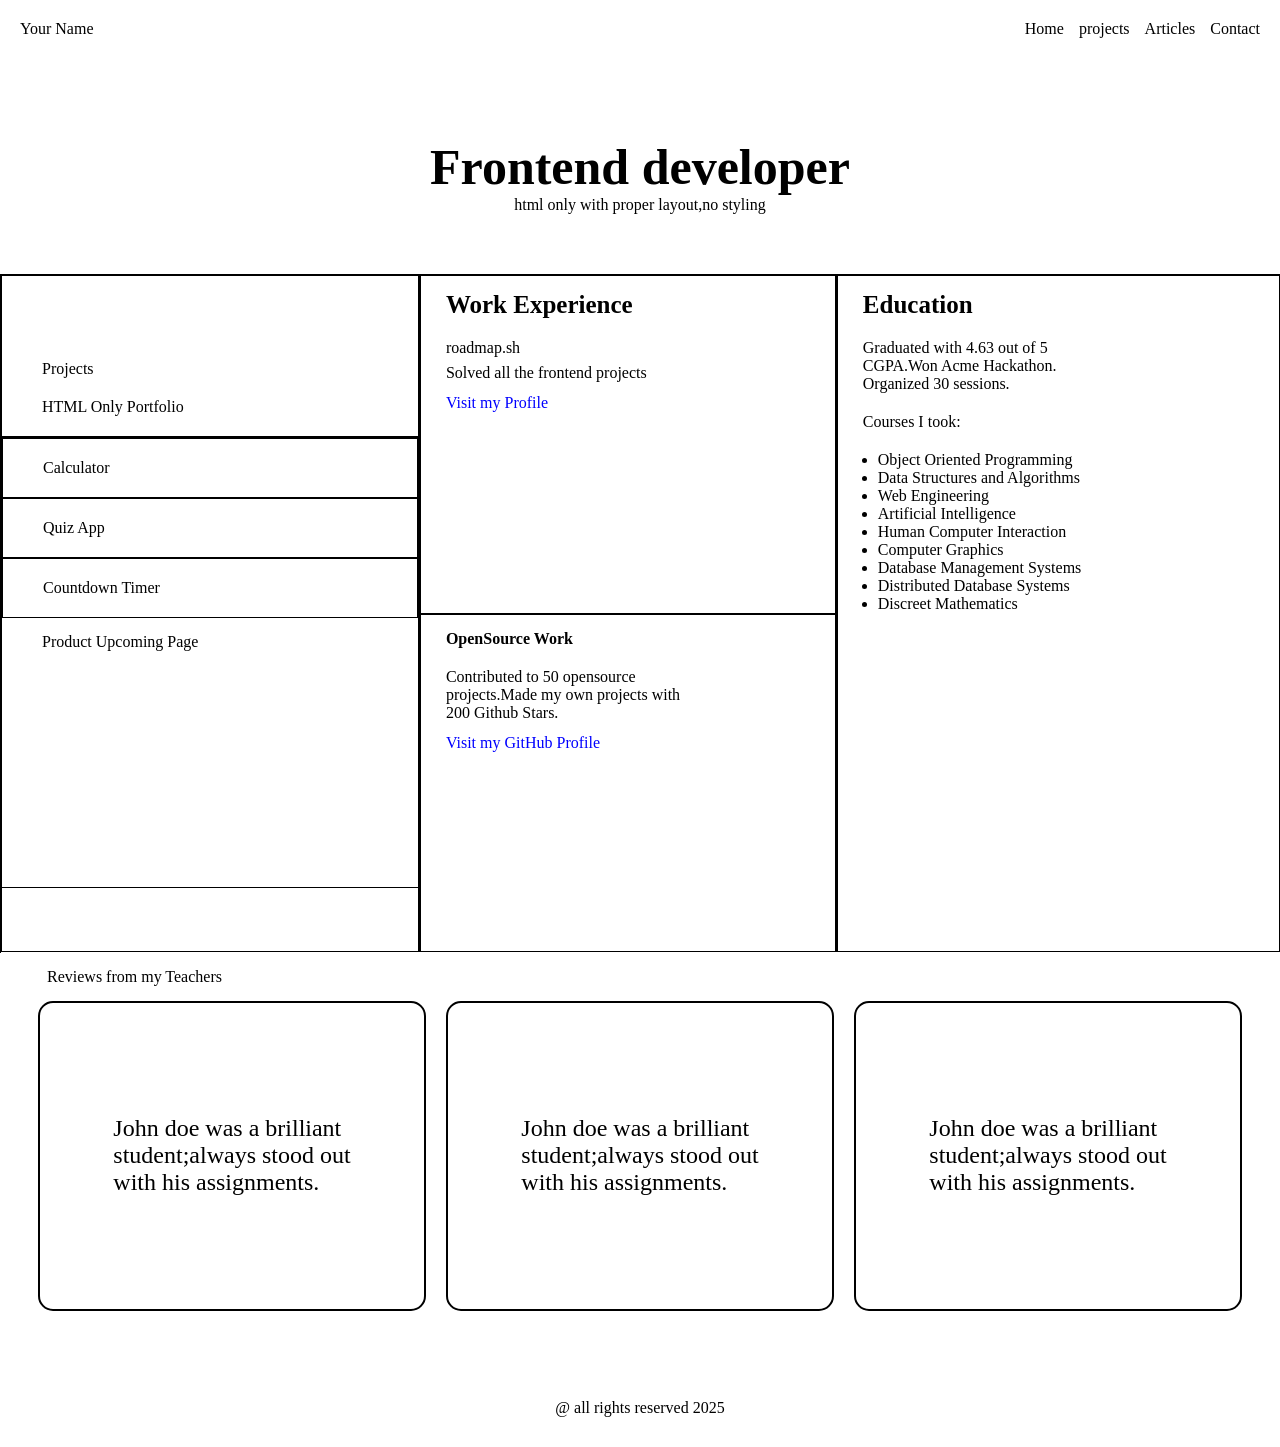
==== Basic Html Website/basic.html @ fee8c59f "update" ====
<!doctype html>
<html lang="en">
  <head>
    <meta charset="UTF-8" />
    <meta name="viewport" content="width=device-width, initial-scale=1.0" />
    <title>Document</title>
    <link rel="stylesheet" href="./basic.css" />
  </head>
  <body>
    <div class="header">
      <div>Your Name</div>
      <div style="display: flex; gap: 15px">
        <nav>Home</nav>
        <nav>projects</nav>
        <nav>Articles</nav>
        <nav>Contact</nav>
      </div>
    </div>
    <div
      style="
        display: flex;
        align-items: center;
        justify-content: center;
        flex-direction: column;
        margin-top: 80px;
      "
    >
      <section style="font-size: 50px; font-weight: bold">
        Frontend developer
      </section>
      <section style="padding-bottom: 60px">
        html only with proper layout,no styling
      </section>
    </div>
    <div class="euro">
      <div
        style="
          width: 34%;
          height: 75vh;
          border-right: 1px;
          border: 1px solid black;
          display: flex;
          flex-direction: column;
          justify-content: center;
        "
      >
        <section style="padding: 20px 20px 20px 40px">Projects</section>
        <section style="padding: 0px 20px 20px 40px">
          HTML Only Portfolio
        </section>
        <div
          style="border-bottom: 1px; border: 1px solid black; width: 100%"
          ;
        ></div>
        <div
          style="
            border-bottom: 1px;
            border: 1px solid black;
            width: 100%;
            display: flex;
            align-items: center;
            padding-top: 20px;
            padding-left: 40px;
            box-sizing: border-box;
            padding-bottom: 20px;
          "
        >
          Calculator
        </div>
        <div
          style="
            border-bottom: 1px;
            border: 1px solid black;
            width: 100%;
            padding-top: 20px;
            padding-bottom: 20px;
            padding-left: 40px;
            box-sizing: border-box;
          "
          ;
        >
          Quiz App
        </div>
        <div
          style="
            border-bottom: 1px;
            border: 1px solid black;
            width: 100%;
            padding-top: 20px;
            padding-bottom: 20px;
            padding-left: 40px;
            box-sizing: border-box;
          "
        >
          Countdown Timer
        </div>
        <div
          style="
            padding-left: 40px;
            padding-top: 15px;
            border: 1px;
            border-bottom: 1px solid black;
            width: 100%;
            height: 30vh;
            box-sizing: border-box;
          "
        >
          Product Upcoming Page
        </div>
      </div>
      <div
        style="
          width: 34%;
          height: 75vh;
          background-color: white;
          border-bottom: 1px;
          display: flex;
          flex-direction: column;
          justify-content: center;
          border: 1px solid black;
          /* background-color: blue; */
        "
      >
        <div
          style="
            width: 93.5%;
            height: 37.5vh;
            padding-left: 25px;
            border: 1px solid black;
            border-top: 1px;
          "
        >
          <section
            style="font-weight: bold; font-size: 25px; padding-top: 15px"
          >
            Work Experience
          </section>
          <section style="padding-top: 20px">roadmap.sh</section>
          <section style="padding-top: 7px">
            Solved all the frontend projects
          </section>
          <section style="color: blue; padding-top: 12px">
            Visit my Profile
          </section>
        </div>
        <div
          style="
            width: 93.5%;
            height: 37.5vh;
            padding-left: 25px;
            border: 1px solid black;
            border-bottom: 1px;
          "
        >
          <section style="padding-top: 15px; font-weight: bold">
            OpenSource Work
          </section>
          <section style="margin-top: 20px">
            Contributed to 50 opensource<br />
            projects.Made my own projects with<br />
            200 Github Stars.
          </section>
          <section style="color: blue; padding-top: 12px">
            Visit my GitHub Profile
          </section>
        </div>
      </div>
      <div
        style="
          width: 34%;
          height: 75vh;
          padding-left: 25px;
          border-right: 1px;
          border: 1px solid black;
        "
      >
        <section style="padding-top: 15px; font-weight: bold; font-size: 25px">
          Education
        </section>
        <section style="padding-top: 20px">
          Graduated with 4.63 out of 5<br />
          CGPA.Won Acme Hackathon.<br />Organized 30 sessions.
        </section>
        <section style="margin-top: 20px">Courses I took:</section>
        <section style="margin-top: 20px; padding-left: 15px">
          <ul>
            <li>Object Oriented Programming</li>
            <li>Data Structures and Algorithms</li>
            <li>Web Engineering</li>
            <li>Artificial Intelligence</li>
            <li>Human Computer Interaction</li>
            <li>Computer Graphics</li>
            <li>Database Management Systems</li>
            <li>Distributed Database Systems</li>
            <li>Discreet Mathematics</li>
          </ul>
        </section>
      </div>
    </div>
    <div style="padding: 15px; padding-left: 47px">
      Reviews from my Teachers
    </div>
    <div class="mini">
      <div
        style="
          width: 30%;
          height: 85%;
          display: flex;
          align-items: center;
          justify-content: center;
          border-radius: 15px;
          border: 2px solid black;
        "
      >
        <section style="font-size: 24px">
          John doe was a brilliant<br />
          student;always stood out<br />
          with his assignments.
        </section>
      </div>
      <div
        style="
          width: 30%;
          height: 85%;
          display: flex;
          align-items: center;
          justify-content: center;
          border-radius: 15px;
          border: 2px solid black;
        "
      >
        <section style="font-size: 24px">
          John doe was a brilliant<br />
          student;always stood out<br />
          with his assignments.
        </section>
      </div>
      <div
        style="
          width: 30%;
          height: 85%;
          border-radius: 15px;
          display: flex;
          align-items: center;
          justify-content: center;
          border: 2px solid black;
        "
      >
        <section style="font-size: 24px">
          John doe was a brilliant<br />
          student;always stood out<br />
          with his assignments.
        </section>
      </div>
    </div>
    <footer
      style="
        margin-top: 38px;
        display: flex;
        justify-content: center;
        padding-bottom: 30px;
      "
    >
      @ all rights reserved 2025
    </footer>
  </body>
</html>
---- Basic Html Website/basic.css ----
* {
  margin: 0;
  padding: 0;
}
.header {
  display: flex;
  padding: 20px;
  justify-content: space-between;
}
.middle {
  border-bottom: 1px;
  width: 99.9%;
  height: 60vh;
  border: 1px solid black;
  margin-top: 70px;
}
.euro {
  width: 99.9%;
  height: 75.3vh;
  display: flex;
  border: 1px solid black;
  border-bottom: 1px;
  justify-content: space-between;
}
.mini {
  width: 100%;
  height: 40vh;
  display: grid;
  display: flex;
  justify-content: center;
  grid-template-columns: 1fr 1fr 1fr;
  gap: 20px;
}
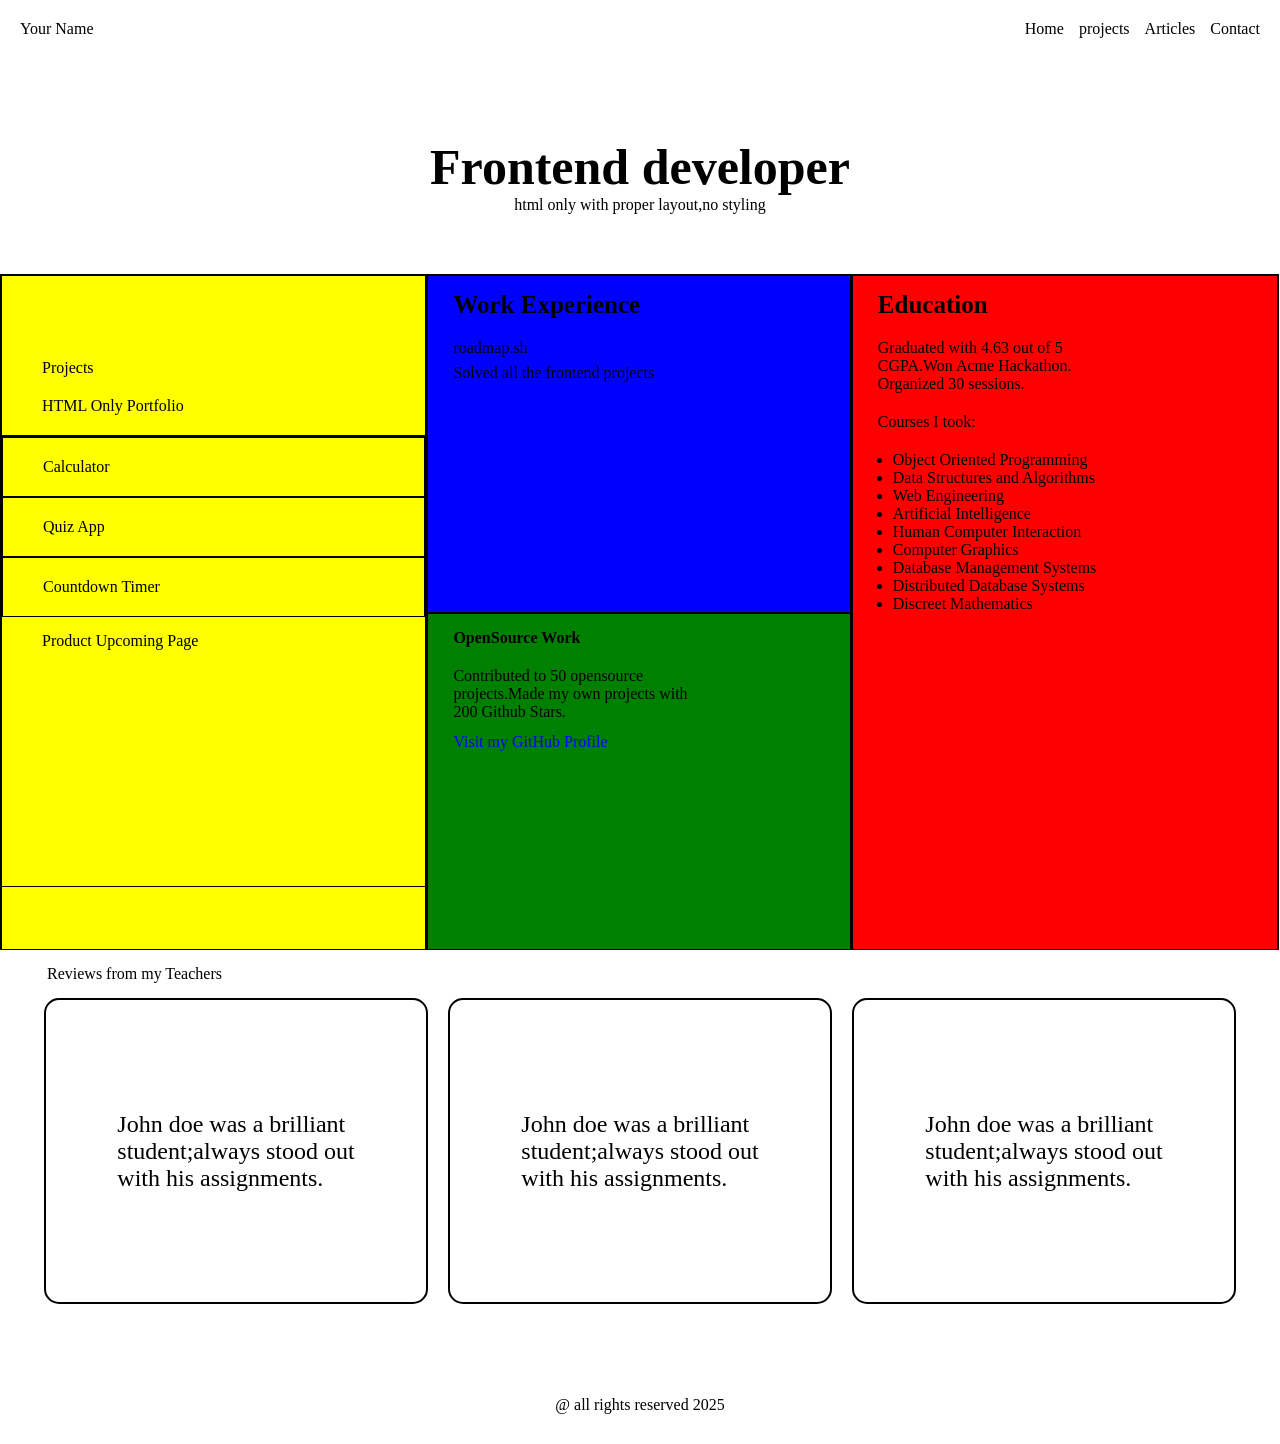
==== commit e2451d16: "a well responsive webpage" ====
--- a/Basic Html Website/basic.html
+++ b/Basic Html Website/basic.html
@@ -16,34 +16,14 @@
         <nav>Contact</nav>
       </div>
     </div>
-    <div
-      style="
-        display: flex;
-        align-items: center;
-        justify-content: center;
-        flex-direction: column;
-        margin-top: 80px;
-      "
-    >
-      <section style="font-size: 50px; font-weight: bold">
-        Frontend developer
-      </section>
+    <div class="second">
+      <section class="front">Frontend developer</section>
       <section style="padding-bottom: 60px">
         html only with proper layout,no styling
       </section>
     </div>
     <div class="euro">
-      <div
-        style="
-          width: 34%;
-          height: 75vh;
-          border-right: 1px;
-          border: 1px solid black;
-          display: flex;
-          flex-direction: column;
-          justify-content: center;
-        "
-      >
+      <div class="euro1">
         <section style="padding: 20px 20px 20px 40px">Projects</section>
         <section style="padding: 0px 20px 20px 40px">
           HTML Only Portfolio
@@ -57,12 +37,10 @@
             border-bottom: 1px;
             border: 1px solid black;
             width: 100%;
-            display: flex;
-            align-items: center;
             padding-top: 20px;
+            padding-bottom: 20px;
             padding-left: 40px;
             box-sizing: border-box;
-            padding-bottom: 20px;
           "
         >
           Calculator
@@ -108,22 +86,10 @@
           Product Upcoming Page
         </div>
       </div>
-      <div
-        style="
-          width: 34%;
-          height: 75vh;
-          background-color: white;
-          border-bottom: 1px;
-          display: flex;
-          flex-direction: column;
-          justify-content: center;
-          border: 1px solid black;
-          /* background-color: blue; */
-        "
-      >
+      <div class="second1">
         <div
           style="
-            width: 93.5%;
+            width: 100%;
             height: 37.5vh;
             padding-left: 25px;
             border: 1px solid black;
@@ -145,8 +111,9 @@
         </div>
         <div
           style="
-            width: 93.5%;
+            width: 100%;
             height: 37.5vh;
+            background-color: green;
             padding-left: 25px;
             border: 1px solid black;
             border-bottom: 1px;
@@ -165,15 +132,7 @@
           </section>
         </div>
       </div>
-      <div
-        style="
-          width: 34%;
-          height: 75vh;
-          padding-left: 25px;
-          border-right: 1px;
-          border: 1px solid black;
-        "
-      >
+      <div class="second2">
         <section style="padding-top: 15px; font-weight: bold; font-size: 25px">
           Education
         </section>
@@ -197,55 +156,23 @@
         </section>
       </div>
     </div>
-    <div style="padding: 15px; padding-left: 47px">
-      Reviews from my Teachers
-    </div>
+    <div class="second3">Reviews from my Teachers</div>
     <div class="mini">
-      <div
-        style="
-          width: 30%;
-          height: 85%;
-          display: flex;
-          align-items: center;
-          justify-content: center;
-          border-radius: 15px;
-          border: 2px solid black;
-        "
-      >
+      <div class="mini1">
         <section style="font-size: 24px">
           John doe was a brilliant<br />
           student;always stood out<br />
           with his assignments.
         </section>
       </div>
-      <div
-        style="
-          width: 30%;
-          height: 85%;
-          display: flex;
-          align-items: center;
-          justify-content: center;
-          border-radius: 15px;
-          border: 2px solid black;
-        "
-      >
+      <div class="mini2">
         <section style="font-size: 24px">
           John doe was a brilliant<br />
           student;always stood out<br />
           with his assignments.
         </section>
       </div>
-      <div
-        style="
-          width: 30%;
-          height: 85%;
-          border-radius: 15px;
-          display: flex;
-          align-items: center;
-          justify-content: center;
-          border: 2px solid black;
-        "
-      >
+      <div class="mini3">
         <section style="font-size: 24px">
           John doe was a brilliant<br />
           student;always stood out<br />
--- a/Basic Html Website/basic.css
+++ b/Basic Html Website/basic.css
@@ -6,6 +6,65 @@
   display: flex;
   padding: 20px;
   justify-content: space-between;
+}
+.second {
+  display: flex;
+  align-items: center;
+  justify-content: center;
+  flex-direction: column;
+  margin-top: 80px;
+}
+.second1 {
+  width: 34%;
+  height: 75vh;
+  background-color: blue;
+  border-bottom: 1px;
+  display: flex;
+  flex-direction: column;
+  justify-content: center;
+  border: 1px solid black;
+}
+.second2 {
+  width: 34%;
+  height: 75vh;
+  padding-left: 25px;
+  border-right: 1px;
+  border: 1px solid black;
+}
+.second3 {
+  padding: 15px;
+  padding-left: 47px;
+}
+.front {
+  font-size: 50px;
+  font-weight: bold;
+}
+.mini1 {
+  width: 30%;
+  height: 85%;
+  display: flex;
+  align-items: center;
+  justify-content: center;
+  border-radius: 15px;
+  border: 2px solid black;
+}
+.mini2 {
+  width: 30%;
+  height: 85%;
+  display: flex;
+  align-items: center;
+  justify-content: center;
+  border-radius: 15px;
+  border: 2px solid black;
+}
+.mini3 {
+  width: 30%;
+  height: 85%;
+  border-radius: 15px;
+  display: flex;
+  align-items: center;
+  justify-content: center;
+  border: 2px solid black;
 }
 .middle {
   border-bottom: 1px;
@@ -16,11 +75,22 @@
 }
 .euro {
   width: 99.9%;
-  height: 75.3vh;
+  height: auto;
   display: flex;
+  background-color: red;
   border: 1px solid black;
   border-bottom: 1px;
   justify-content: space-between;
+}
+.euro1 {
+  width: 34%;
+  height: 75vh;
+  background-color: yellow;
+  border-right: 1px;
+  border: 1px solid black;
+  display: flex;
+  flex-direction: column;
+  justify-content: center;
 }
 .mini {
   width: 100%;
@@ -31,3 +101,58 @@
   grid-template-columns: 1fr 1fr 1fr;
   gap: 20px;
 }
+
+* {
+  box-sizing: border-box;
+  margin: 0;
+}
+
+@media (max-width: 768px) {
+  .header {
+    display: flex;
+    flex-direction: column;
+    align-items: center;
+    justify-content: center;
+  }
+  .second {
+    display: flex;
+    flex-direction: column;
+    align-items: center;
+  }
+  .second1 {
+    flex-direction: column;
+    width: 100%;
+    text-align: center;
+    display: flex;
+    justify-content: center;
+  }
+  .mini {
+    flex-direction: column;
+    height: auto;
+    width: 100%;
+  }
+
+  .mini1,
+  .mini2,
+  .mini3 {
+    width: 100%;
+    height: 250px;
+  }
+  .front {
+    font-size: 20px;
+  }
+  .euro {
+    flex-direction: column;
+  }
+  .euro > div {
+    width: 100%;
+    height: auto;
+  }
+  .euro1 {
+    flex-direction: column;
+    width: 100%;
+    text-align: center;
+    display: flex;
+    justify-content: center;
+  }
+}
